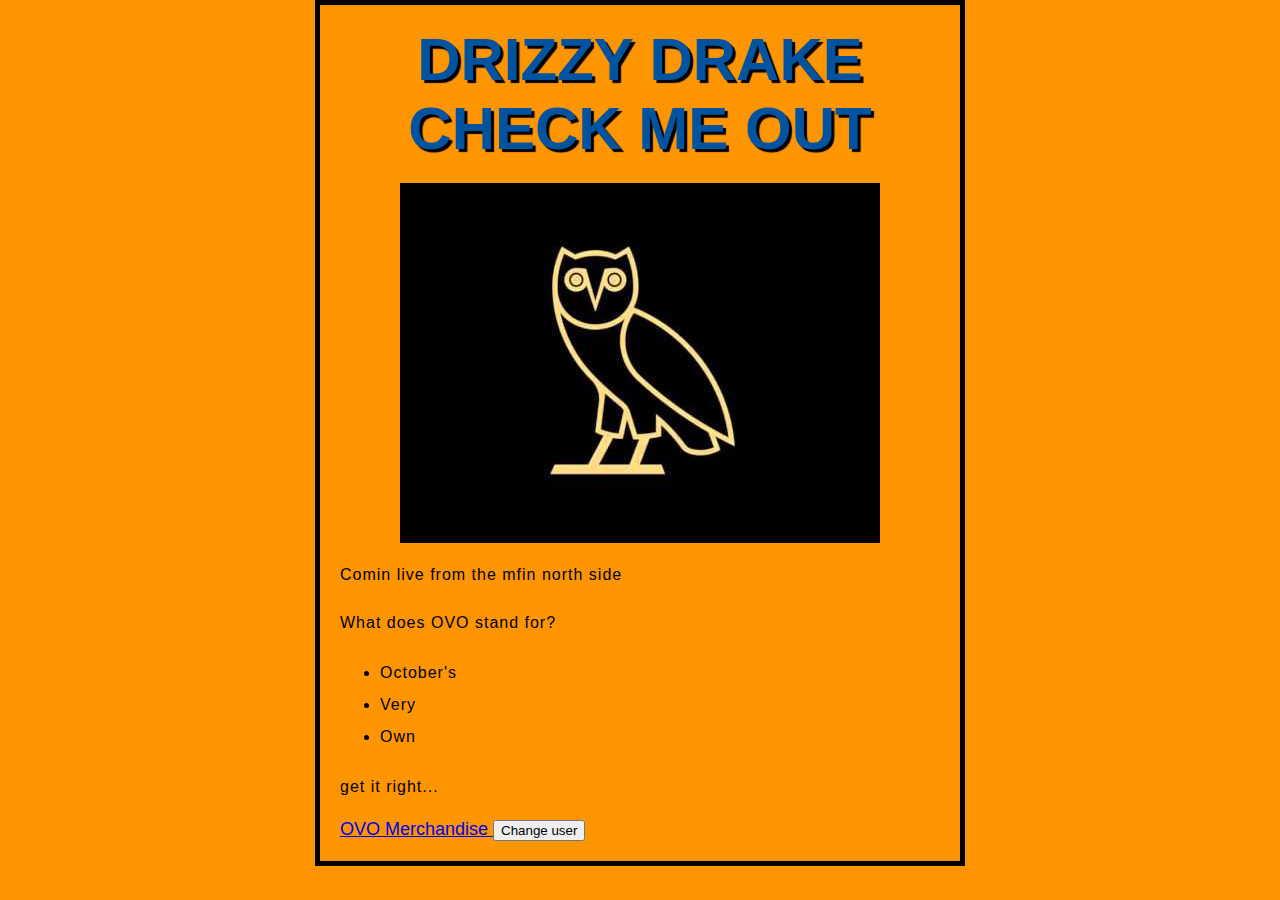
==== index.html @ 77e2e211 "Add files via upload" ====
<!DOCTYPE html>
<html lang="en-US">
  <head>
    <meta charset="utf-8" />
    <meta name="viewport" content="width=device-width" />
    <title>That north north that up top that...</title>
    <link href="styles/style.css" rel="stylesheet" />
  </head>
  <body>
    <h1>DRIZZY DRAKE CHECK ME OUT</h1>
    <img src="images/hqdefault.jpg" alt="OVO" />
    <p>Comin live from the mfin north side</p>
    <p>What does OVO stand for?</p>
        <ul>
          <li>October's</li>
          <li>Very</li>
          <li>Own</li>
        </ul>

        <p>get it right...</p>
        <a href="https://us.octobersveryown.com/">
          OVO Merchandise
        </a>       
    <button>Change user</button>
    <script src="scripts/main.js"></script> 
  </body>
</html>
---- styles/style.css ----
html {
    font-size: 18px; /* px means "pixels": the base font size is now 10 pixels high */
    font-family: 'Oswald', sans-serif;
}
  
h1 {
    font-size: 60px;
    text-align: center;
    margin: 0;
    padding: 20px 0;
    color: #00539f;
    text-shadow: 3px 3px 1px black;
}

p,
li {
    font-size: 16px;
    line-height: 2;
    letter-spacing: 1px;
}
  
body {
    width: 600px;
    margin: 0 auto;
    background-color: #ff9500;
    padding: 0 20px 20px 20px;
    border: 5px solid black;
}
      
img {
    display: block;
    margin: 0 auto;
}
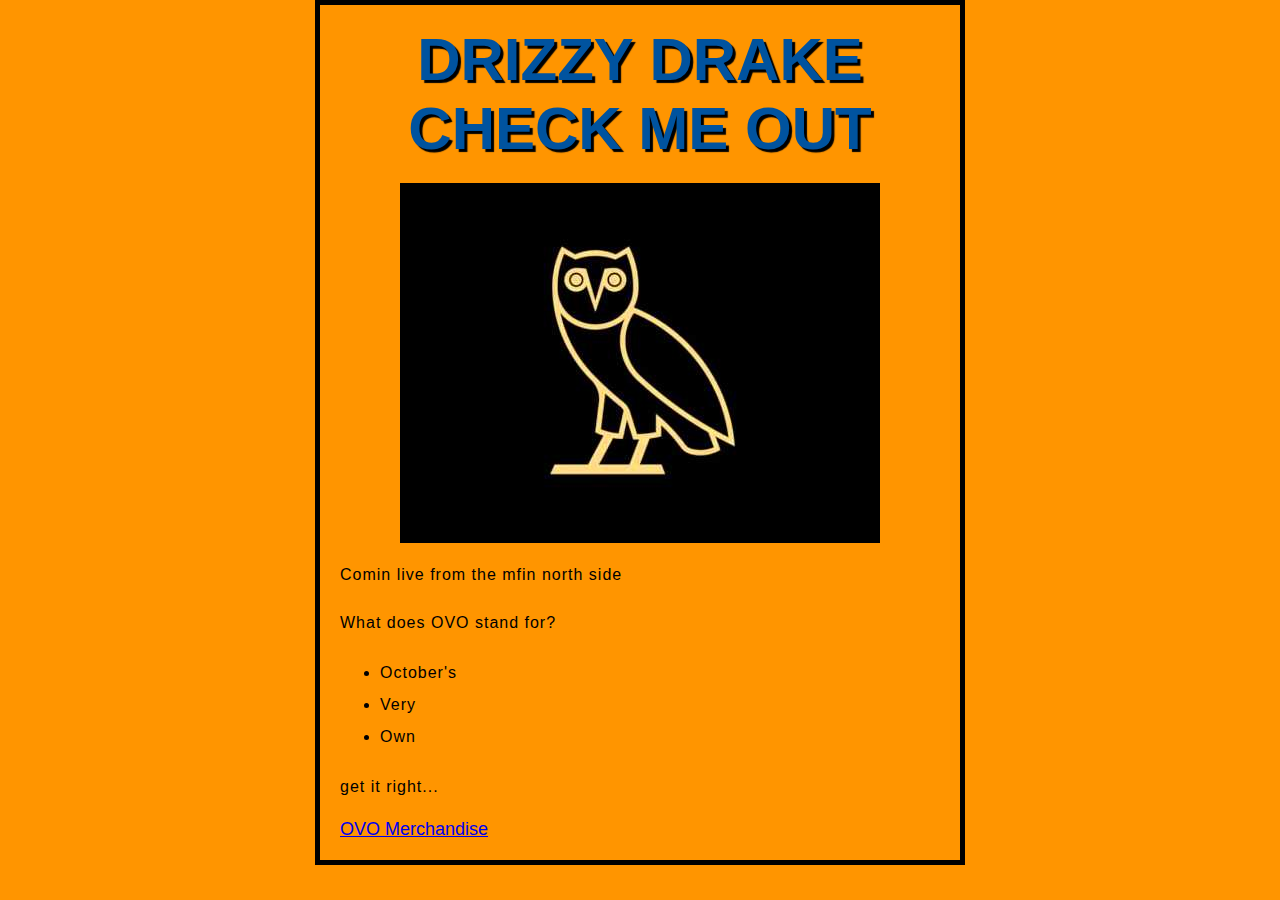
==== commit 01c825cc: "Add files via upload" ====
--- a/index.html
+++ b/index.html
@@ -21,7 +21,7 @@
         <a href="https://us.octobersveryown.com/">
           OVO Merchandise
         </a>       
-    <button>Change user</button>
+    <!-- <button>Change user</button> -->
     <script src="scripts/main.js"></script> 
   </body>
 </html>
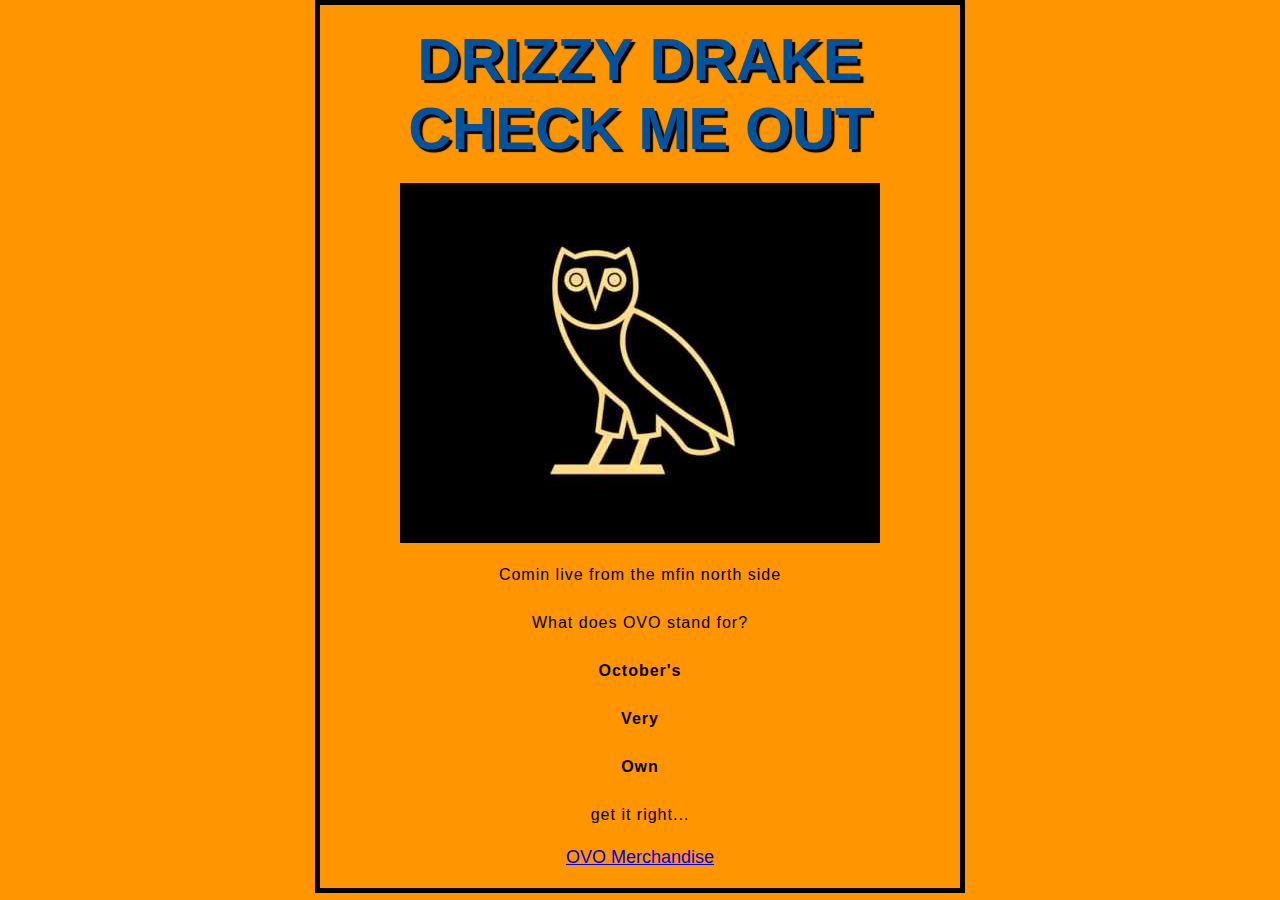
==== commit 2f4780b9: "changed text formatting" ====
--- a/index.html
+++ b/index.html
@@ -2,23 +2,22 @@
 <html lang="en-US">
   <head>
     <meta charset="utf-8" />
-    <meta name="viewport" content="width=device-width" />
+    <meta name="author" content="VESUVI" />
     <title>That north north that up top that...</title>
-    <link href="styles/style.css" rel="stylesheet" />
+    <link href="styles/style.css" rel="stylesheet" >
+    <link rel="icon" href="favicon.ico" type="image/x-icon" />
   </head>
   <body>
     <h1>DRIZZY DRAKE CHECK ME OUT</h1>
     <img src="images/hqdefault.jpg" alt="OVO" />
     <p>Comin live from the mfin north side</p>
     <p>What does OVO stand for?</p>
-        <ul>
-          <li>October's</li>
-          <li>Very</li>
-          <li>Own</li>
-        </ul>
-
+        <p><strong>October's</strong></p>
+        <p><strong>Very</strong></p>
+        <p><strong>Own</strong></p>
         <p>get it right...</p>
-        <a href="https://us.octobersveryown.com/">
+        <a href="https://us.octobersveryown.com/"
+           target="_blank">
           OVO Merchandise
         </a>       
     <!-- <button>Change user</button> -->
--- a/styles/style.css
+++ b/styles/style.css
@@ -25,6 +25,7 @@
     background-color: #ff9500;
     padding: 0 20px 20px 20px;
     border: 5px solid black;
+    text-align: center
 }
       
 img {
